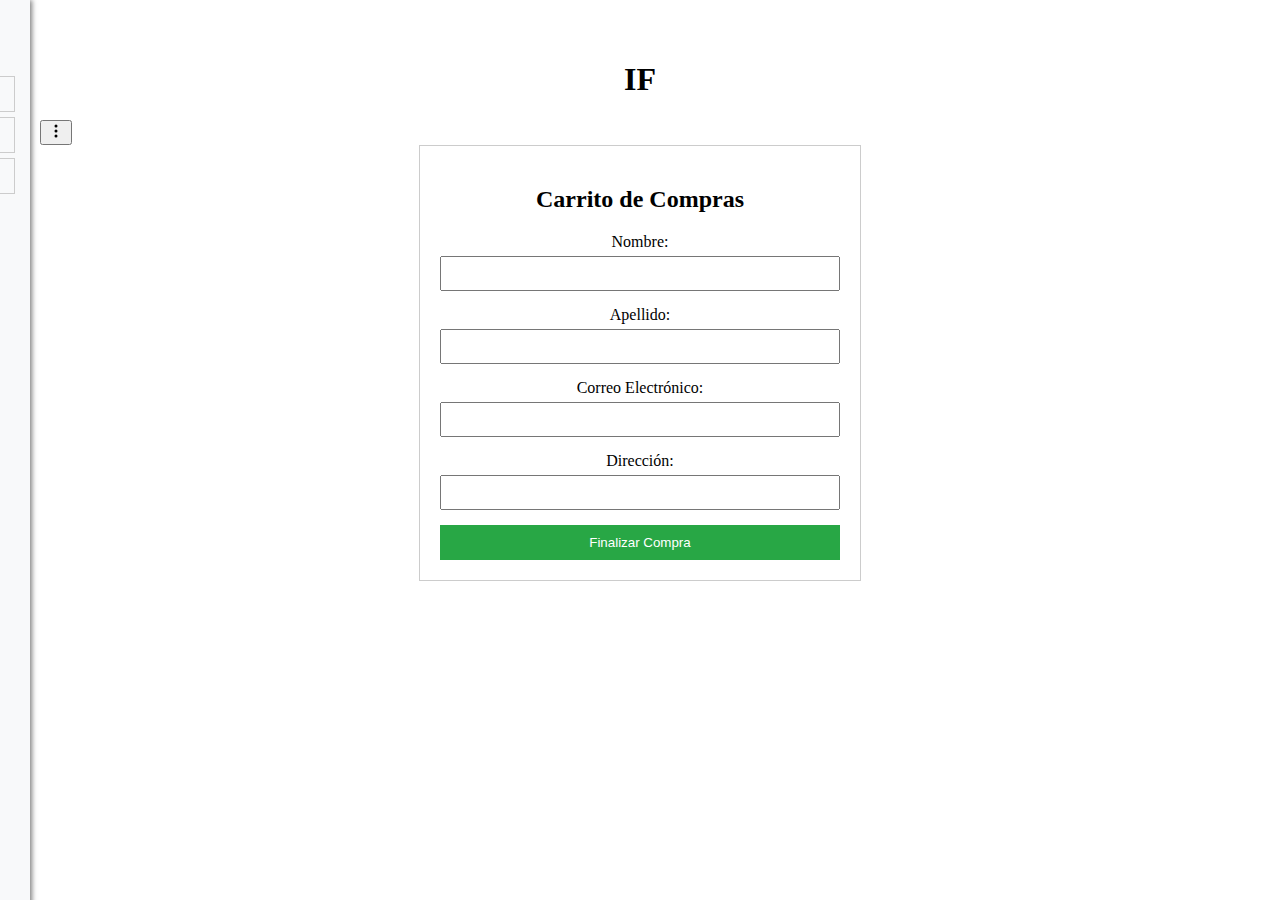
==== carrito.html @ dd776403 "PRIMER COMMIT" ====
<!DOCTYPE html>
<html lang="en">
<head>
    <meta charset="UTF-8">
    <meta name="viewport" content="width=device-width, initial-scale=1.0">
    <title>IF pagina oficial</title>
    <meta name="keywords" content="marca de ropa">
    <meta name="author" content="Isabella Natali, Franca Masiero y Renata Romero">
    <meta name="description" content="marca de ropa">
    <link rel="stylesheet" href="style.css">
</head>
<style>
    body {
        font-family: 'Times New Roman', Times, serif;
        margin: 20px;
    }
    .carrito {
        border: 1px solid #ccc;
        padding: 20px;
        max-width: 400px;
    }
    .carrito h2 {
        text-align: center;
    }
    .campo {
        margin-bottom: 15px;
    }
    .campo label {
        display: block;
        margin-bottom: 5px;
    }
    .campo input {
        width: 100%;
        padding: 8px;
        box-sizing: border-box;
    }
    .boton {
        display: block;
        width: 100%;
        padding: 10px;
        background-color: #28a745;
        color: white;
        border: none;
        cursor: pointer;
    }
    .boton:hover {
        background-color: #218838;
    }
</style>
</head>

<body>
    <header>
        <center>
            <h1 class="title" id="if">IF</h1>
        </center>
</header>
<button class="btn btn-secondary" id="menuButton">
    <svg xmlns="http://www.w3.org/2000/svg" width="16" height="16" fill="currentColor" class="bi bi-three-dots-vertical" viewBox="0 0 16 16">
        <path d="M9.5 13a1.5 1.5 0 1 1-3 0 1.5 1.5 0 0 1 3 0m0-5a1.5 1.5 0 1 1-3 0 1.5 1.5 0 0 1 3 0m0-5a1.5 1.5 0 1 1-3 0 1.5 1.5 0 0 1 3 0"/>
    </svg>
</button>
  
  <div class="sidebar" id="sidebar">
    <h4>Menú</h4>
    <ul class="list-unstyled">
        <li><a class="dropdown-item" href="./index.html">Página Inicial</a></li>
        <li><a class="dropdown-item" href="./productos.html">Productos</a></li>
        <li><a class="dropdown-item" href="./hacenostupedido.html">Ayuda</a></li>
    </ul>
    <button class="btn btn-close" id="closeButton"></button>
</div>
    <center>
    


<div class="carrito">
    <h2>Carrito de Compras</h2>
    <form>
        <div class="campo">
            <label for="nombre">Nombre:</label>
            <input type="text" id="nombre" name="nombre" required>
        </div>
        <div class="campo">
            <label for="apellido">Apellido:</label>
            <input type="text" id="apellido" name="apellido" required>
        </div>
        <div class="campo">
            <label for="email">Correo Electrónico:</label>
            <input type="email" id="email" name="email" required>
        </div>
        <div class="campo">
            <label for="direccion">Dirección:</label>
            <input type="text" id="direccion" name="direccion" required>
        </div>
        <button type="submit" class="boton">Finalizar Compra</button>
    </form>
</div>
</center>

<script>
    const menuButton = document.getElementById('menuButton');
    const sidebar = document.getElementById('sidebar');
    const closeButton = document.getElementById('closeButton');

    menuButton.addEventListener('click', () => {
        sidebar.classList.toggle('active');
    });

    closeButton.addEventListener('click', () => {
        sidebar.classList.remove('active');
    });
</script>
</body>
</html>
---- style.css ----
#if{
    font-size: xx-large;
    font-family: 'Times New Roman', Times, serif !important;
}

#carrito{
    position: absolute;
    top: 10px;
    right: 10px;
}

a:link, a:visited,  a:hover, a:active{
    text-decoration: none;
    color: black;

}

body {
    font-family: 'Times New Roman', Times, serif !important;
    margin: 20px;
}
.producto img {
    width: 100%; /* Asegura que las imágenes ocupen todo el ancho del contenedor */
    height: 200px; /* Establece una altura fija */
    object-fit: cover; /* Recorta la imagen para que se ajuste sin distorsionarse */
}
.titulo {
    text-align: center;
    margin-bottom: 20px;
}
/* Estilos para la sidebar */
.sidebar {
    position: fixed;
    top: 0;
    left: -250px; /* Oculta inicialmente */
    width: 250px;
    height: 100%;
    background-color: #f8f9fa;
    padding: 15px;
    transition: left 0.3s ease; /* Animación de la sidebar */
    box-shadow: 2px 0 5px rgba(0,0,0,0.5);
    z-index: 1000; /* Añade esta línea para que se superponga */
}
.sidebar.active {
    left: 0; /* Muestra la sidebar */
}
body {
    font-family: Arial, sans-serif;
    padding: 20px;
}

input {
    padding: 10px;
    width: 300px;
}

ul {
    list-style-type: none;
    padding: 0;
}

li {
    padding: 8px;
    margin: 5px 0;
    border: 1px solid #ccc;
}
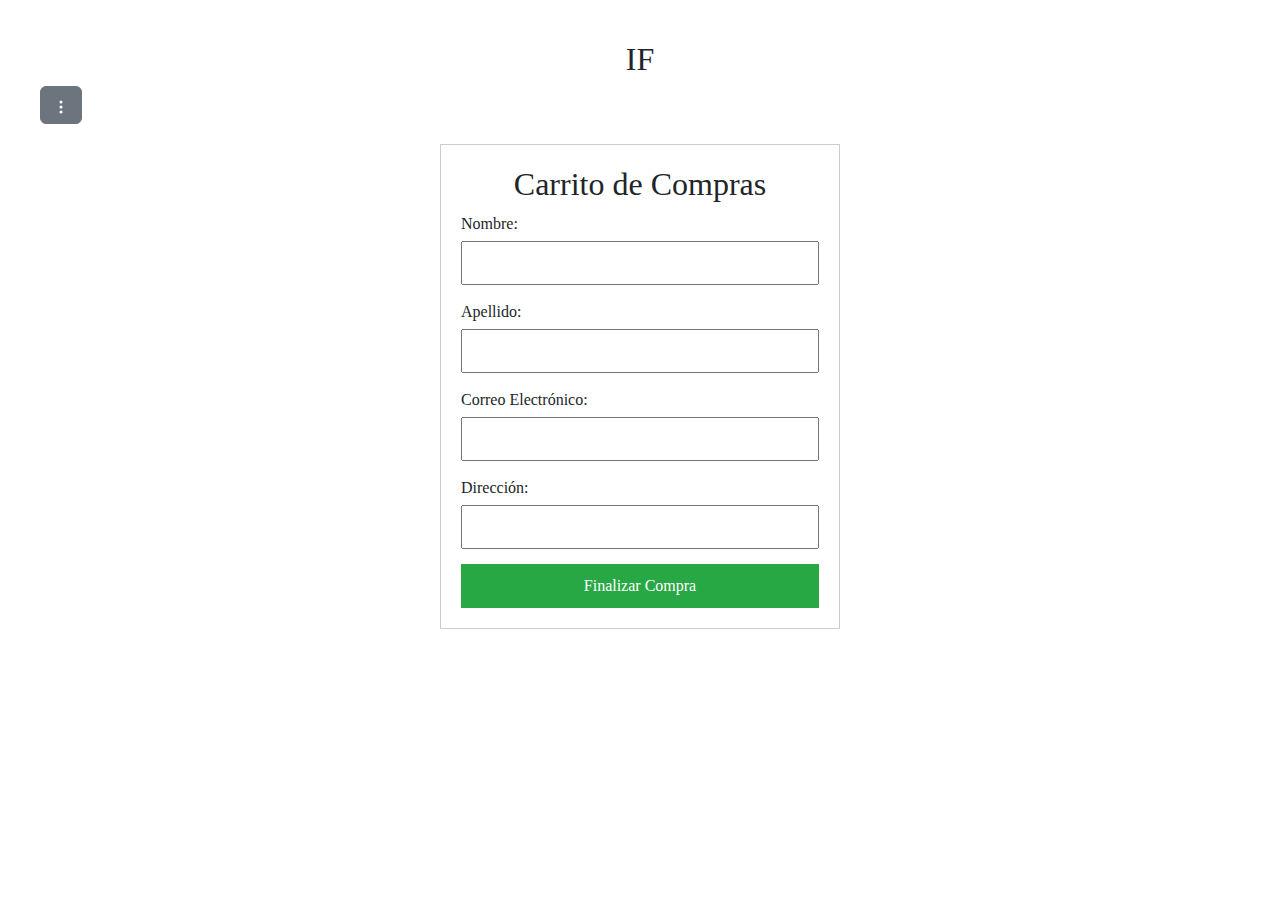
==== commit 705d2a7b: "asdf" ====
--- a/carrito.html
+++ b/carrito.html
@@ -8,45 +8,62 @@
     <meta name="author" content="Isabella Natali, Franca Masiero y Renata Romero">
     <meta name="description" content="marca de ropa">
     <link rel="stylesheet" href="style.css">
-</head>
-<style>
-    body {
-        font-family: 'Times New Roman', Times, serif;
-        margin: 20px;
-    }
-    .carrito {
-        border: 1px solid #ccc;
-        padding: 20px;
-        max-width: 400px;
-    }
-    .carrito h2 {
-        text-align: center;
-    }
-    .campo {
-        margin-bottom: 15px;
-    }
-    .campo label {
-        display: block;
-        margin-bottom: 5px;
-    }
-    .campo input {
-        width: 100%;
-        padding: 8px;
-        box-sizing: border-box;
-    }
-    .boton {
-        display: block;
-        width: 100%;
-        padding: 10px;
-        background-color: #28a745;
-        color: white;
-        border: none;
-        cursor: pointer;
-    }
-    .boton:hover {
-        background-color: #218838;
-    }
-</style>
+    <link href="https://cdn.jsdelivr.net/npm/bootstrap@5.3.3/dist/css/bootstrap.min.css" rel="stylesheet" integrity="sha384-QWTKZyjpPEjISv5WaRU9OFeRpok6YctnYmDr5pNlyT2bRjXh0JMhjY6hW+ALEwIH" crossorigin="anonymous">
+    <style>
+        body {
+            font-family: 'Times New Roman', Times, serif;
+            margin: 20px;
+        }
+        .sidebar {
+            display: none; /* Ocultar inicialmente */
+            position: fixed;
+            top: 0;
+            left: 0;
+            width: 250px;
+            height: 100%;
+            background-color: #fff;
+            border-right: 1px solid #ccc;
+            padding: 20px;
+            z-index: 1000;
+            transition: transform 0.3s ease;
+        }
+        .sidebar.active {
+            display: block; /* Mostrar cuando esté activa */
+        }
+        .carrito {
+            border: 1px solid #ccc;
+            padding: 20px;
+            max-width: 400px;
+            margin: 20px auto; /* Centrar el carrito */
+        }
+        .carrito h2 {
+            text-align: center;
+        }
+        .campo {
+            margin-bottom: 15px;
+        }
+        .campo label {
+            display: block;
+            margin-bottom: 5px;
+        }
+        .campo input {
+            width: 100%;
+            padding: 8px;
+            box-sizing: border-box;
+        }
+        .boton {
+            display: block;
+            width: 100%;
+            padding: 10px;
+            background-color: #28a745;
+            color: white;
+            border: none;
+            cursor: pointer;
+        }
+        .boton:hover {
+            background-color: #218838;
+        }
+    </style>
 </head>
 
 <body>
@@ -54,62 +71,59 @@
         <center>
             <h1 class="title" id="if">IF</h1>
         </center>
-</header>
-<button class="btn btn-secondary" id="menuButton">
-    <svg xmlns="http://www.w3.org/2000/svg" width="16" height="16" fill="currentColor" class="bi bi-three-dots-vertical" viewBox="0 0 16 16">
-        <path d="M9.5 13a1.5 1.5 0 1 1-3 0 1.5 1.5 0 0 1 3 0m0-5a1.5 1.5 0 1 1-3 0 1.5 1.5 0 0 1 3 0m0-5a1.5 1.5 0 1 1-3 0 1.5 1.5 0 0 1 3 0"/>
-    </svg>
-</button>
-  
-  <div class="sidebar" id="sidebar">
-    <h4>Menú</h4>
-    <ul class="list-unstyled">
-        <li><a class="dropdown-item" href="./index.html">Página Inicial</a></li>
-        <li><a class="dropdown-item" href="./productos.html">Productos</a></li>
-        <li><a class="dropdown-item" href="./hacenostupedido.html">Ayuda</a></li>
-    </ul>
-    <button class="btn btn-close" id="closeButton"></button>
-</div>
-    <center>
+    </header>
+    <button class="btn btn-secondary" id="menuButton">
+        <svg xmlns="http://www.w3.org/2000/svg" width="16" height="16" fill="currentColor" class="bi bi-three-dots-vertical" viewBox="0 0 16 16">
+            <path d="M9.5 13a1.5 1.5 0 1 1-3 0 1.5 1.5 0 0 1 3 0m0-5a1.5 1.5 0 1 1-3 0 1.5 1.5 0 0 1 3 0m0-5a1.5 1.5 0 1 1-3 0 1.5 1.5 0 0 1 3 0"/>
+        </svg>
+    </button>
     
+    <div class="sidebar" id="sidebar">
+        <h4>Menú</h4>
+        <ul class="list-unstyled">
+            <li><a class="dropdown-item" href="./index.html">Página Inicial</a></li>
+            <li><a class="dropdown-item" href="./productos.html">Productos</a></li>
+            <li><a class="dropdown-item" href="./hacenostupedido.html">Ayuda</a></li>
+        </ul>
+        <button class="btn btn-close" id="closeButton"></button>
+    </div>
 
+    <div class="carrito">
+        <h2>Carrito de Compras</h2>
+        <form>
+            <div class="campo">
+                <label for="nombre">Nombre:</label>
+                <input type="text" id="nombre" name="nombre" required>
+            </div>
+            <div class="campo">
+                <label for="apellido">Apellido:</label>
+                <input type="text" id="apellido" name="apellido" required>
+            </div>
+            <div class="campo">
+                <label for="email">Correo Electrónico:</label>
+                <input type="email" id="email" name="email" required>
+            </div>
+            <div class="campo">
+                <label for="direccion">Dirección:</label>
+                <input type="text" id="direccion" name="direccion" required>
+            </div>
+            <button type="submit" class="boton">Finalizar Compra</button>
+        </form>
+    </div>
 
-<div class="carrito">
-    <h2>Carrito de Compras</h2>
-    <form>
-        <div class="campo">
-            <label for="nombre">Nombre:</label>
-            <input type="text" id="nombre" name="nombre" required>
-        </div>
-        <div class="campo">
-            <label for="apellido">Apellido:</label>
-            <input type="text" id="apellido" name="apellido" required>
-        </div>
-        <div class="campo">
-            <label for="email">Correo Electrónico:</label>
-            <input type="email" id="email" name="email" required>
-        </div>
-        <div class="campo">
-            <label for="direccion">Dirección:</label>
-            <input type="text" id="direccion" name="direccion" required>
-        </div>
-        <button type="submit" class="boton">Finalizar Compra</button>
-    </form>
-</div>
-</center>
+    <script src="https://cdn.jsdelivr.net/npm/bootstrap@5.3.3/dist/js/bootstrap.bundle.min.js" integrity="sha384-YvpcrYf0tY3lHB60NNkmXc5s9fDVZLESaAA55NDzOxhy9GkcIdslK1eN7N6jIeHz" crossorigin="anonymous"></script>
+    <script>
+        const menuButton = document.getElementById('menuButton');
+        const sidebar = document.getElementById('sidebar');
+        const closeButton = document.getElementById('closeButton');
 
-<script>
-    const menuButton = document.getElementById('menuButton');
-    const sidebar = document.getElementById('sidebar');
-    const closeButton = document.getElementById('closeButton');
+        menuButton.addEventListener('click', () => {
+            sidebar.classList.toggle('active');
+        });
 
-    menuButton.addEventListener('click', () => {
-        sidebar.classList.toggle('active');
-    });
-
-    closeButton.addEventListener('click', () => {
-        sidebar.classList.remove('active');
-    });
-</script>
+        closeButton.addEventListener('click', () => {
+            sidebar.classList.remove('active');
+        });
+    </script>
 </body>
-</html>+</html>
